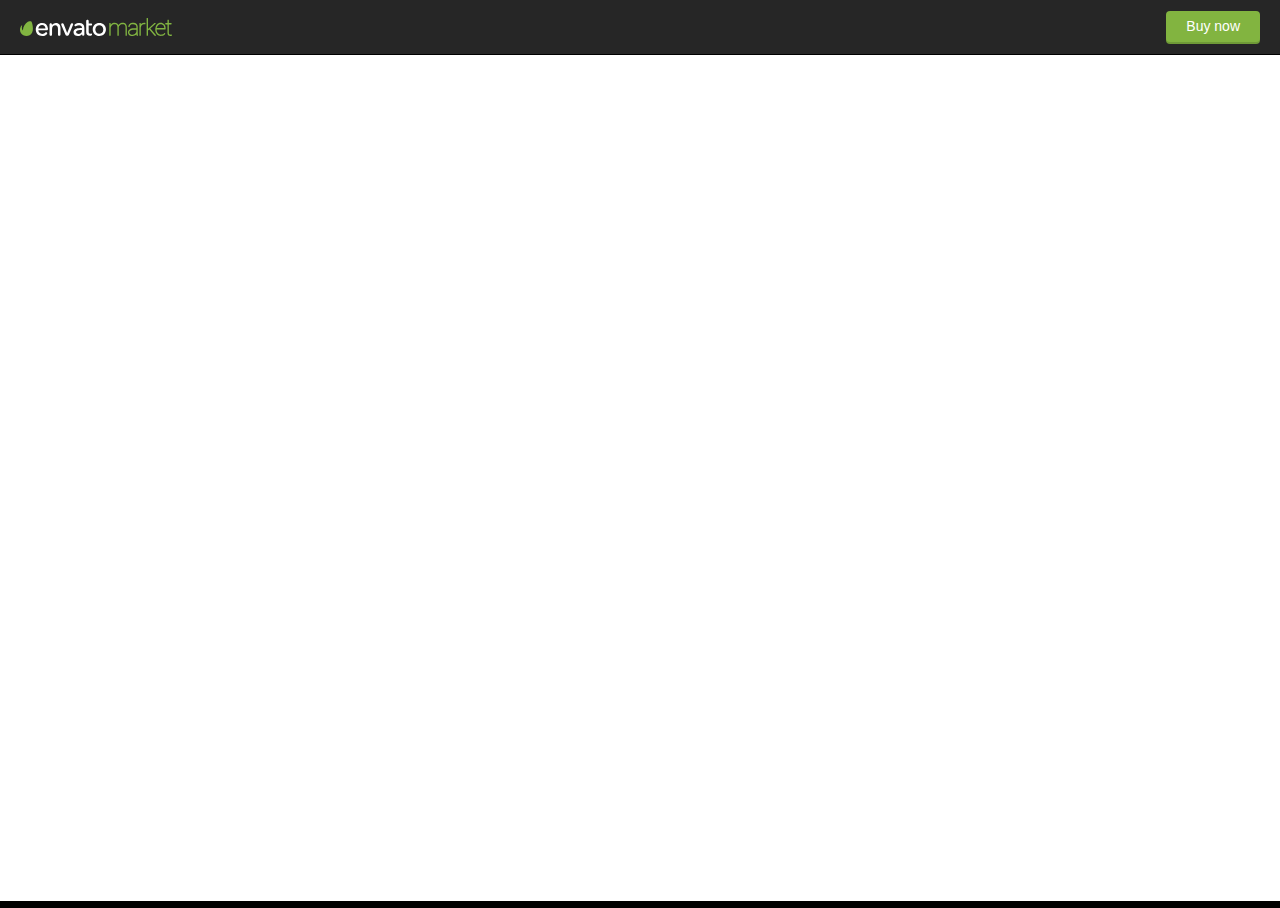
==== SIH-Clone/index.html @ 1fb03c70 "Final" ====
<!DOCTYPE html><html lang="en" class="no-js"><head>
    <meta charset="utf-8">
    <link rel="dns-prefetch" href="//s3.envato.com">
<link rel="preload" href="https://public-assets.envato-static.com/assets/generated_sprites/logos-20f56d7ae7a08da2c6698db678490c591ce302aedb1fcd05d3ad1e1484d3caf9.png" as="image">
<link rel="preload" href="https://public-assets.envato-static.com/assets/generated_sprites/common-5af54247f3a645893af51456ee4c483f6530608e9c15ca4a8ac5a6e994d9a340.png" as="image">

    <meta http-equiv="X-UA-Compatible" content="chrome=1">
    <title>Wanderers - Adventure Travel &amp; Tourism Theme Preview - ThemeForest</title>
    <meta name="description" content="<a href=&quot;http://preview.themeforest.net/item/wanderers-an-adventurous-theme-for-travel-an...">
    <meta name="robots" content="noindex, nofollow">
    <meta name="viewport" content="width=device-width, minimum-scale=1, maximum-scale=1">
    <meta name="turbo-visit-control" content="reload">

    <link rel="stylesheet" media="all" href="css/index-5587432f6207f477a36d216252f6adaa85097911384805555f4d191def3edf60.css">
    <link rel="stylesheet" media="all" href="css/index-c20c294967c4ed0be90d33e130e591a57859fccaebd0a19bf00bf499d001afc3.css">

      <link rel="apple-touch-icon-precomposed" type="image/x-icon" href="images/apple-touch-icon-72x72-precomposed.png" sizes="72x72">
  <link rel="apple-touch-icon-precomposed" type="image/x-icon" href="images/apple-touch-icon-114x114-precomposed.png" sizes="114x114">
  <link rel="apple-touch-icon-precomposed" type="image/x-icon" href="images/apple-touch-icon-144x144-precomposed.png" sizes="144x144">
<link rel="apple-touch-icon-precomposed" type="image/x-icon" href="images/apple-touch-icon-precomposed.png">

    <script src="js/index-3256054c335e92012f49f8dce744657f8dc8b7333c815ff885ea733bb210d7ad.js" nonce="uZk6clQq7HzdYdy68stukg=="></script>

    <script nonce="uZk6clQq7HzdYdy68stukg==">
//<![CDATA[
      //function to fix height of iframe!
      var calcHeight = function() {
        var headerDimensions = $('.preview__header').height();
        $('.full-screen-preview__frame').height($(window).height() - headerDimensions);
      }

      $(document).ready(function() {
        calcHeight();
      });

      $(window).resize(function() {
        calcHeight();
      }).load(function() {
        calcHeight();
      });

//]]>
</script>
    
  </head>
  <body class="full-screen-preview">
    <div class="preview__header" data-view="ctaHeader" data-item-id="21669693">
  <div class="preview__envato-logo">
    <a class="header-envato_market" href="https://themeforest.net/item/wanderers-an-adventurous-theme-for-travel-and-tourism/21669693">Envato Market</a>
  </div>

  <div id="js-preview__actions" class="preview__actions">
  <div class="preview__action--buy">
    <a class="header-buy-now e-btn--3d -color-primary" href="https://themeforest.net/checkout/from_item/21669693?license=regular&amp;support=bundle_6month">Buy now</a>
  </div>
</div>
</div>
<iframe class="full-screen-preview__frame" src="https://wanderers.qodeinteractive.com/" name="preview-frame" frameborder="0" noresize="noresize" data-view="fullScreenPreview" allow="geolocation 'self'; autoplay 'self'">
</iframe>


    <script nonce="uZk6clQq7HzdYdy68stukg==">
//<![CDATA[
      $(function(){viewloader.execute(Views);});

//]]>
</script>
    
<div id="affiliate-tracker" class="is-hidden" data-view="affiliatesTracker" data-cookiebot-enabled="true"></div>

      <script src="js/uc.js" data-cbid="4a6af4ea-f614-41d8-b0a9-8bb6d7fe4799" async="async" id="Cookiebot" nonce="uZk6clQq7HzdYdy68stukg=="></script>


  <script src="js/standard_measurements-3bc54d0cbac28acaf9e49915490168f52bb9b8bea5d35f6edabb67a686a83af4.js" nonce="uZk6clQq7HzdYdy68stukg=="></script>

<script nonce="uZk6clQq7HzdYdy68stukg==">
//<![CDATA[
  var ACCOUNTS = ["m"];
  window.ga=window.ga||function(){(ga.q=ga.q||[]).push(arguments)};ga.l=+new Date;

    var consentCookie = getCookie('CookieConsent');

    if (consentCookie) {
      var hasConsent = Market.Helpers.CookieConsent.given('statistics');

      if (hasConsent) {
        setupGoogleAnalytics();
        loadGoogleAnalytics();
        loadClickTracker();
        loadLinkingForAllAccounts();
      }
    } else {
      setupGoogleAnalytics();
      loadGoogleAnalytics();
      loadClickTracker();
      loadLinkingForAllAccounts();
    }

    window.addEventListener('CookiebotOnAccept', handleCookiebotAcceptDeclineEvent, false);
    window.addEventListener('CookiebotOnDecline', handleCookiebotAcceptDeclineEvent, false);
  removeOldExperimentCookies();
  trimGacUaCookies();

  function removeOldExperimentCookies() {
    let cookies = document.cookie.split('; ');
    for (let i in cookies) {
      let [cookieName, cookieVal] = cookies[i].split('=', 2);
      if (cookieName.startsWith('market_experiment_')) {
        $.removeCookie(cookieName, { path: '/', domain: '.' + window.location.host });
      }
    }
  }

  function trimGacUaCookies() {
    // Trim the list of gac cookies and only leave the most recent ones. This
    // prevents rejecting the request later on when the cookie size grows larger
    // than nginx buffers.
    let maxCookies = 15;
    var gacCookies = [];

    let cookies = document.cookie.split('; ');
    for (let i in cookies) {
      let [cookieName, cookieVal] = cookies[i].split('=', 2);
      if (cookieName.startsWith('_gac_UA')) {
        gacCookies.push([cookieName, cookieVal]);
      }
    }

    if (gacCookies.length <= maxCookies)
      return;

    gacCookies.sort((a, b) => { return (a[1] > b[1] ? -1 : 1); });

    for (let i in gacCookies) {
      if (i < maxCookies) continue;
      $.removeCookie(gacCookies[i][0], { path: '/', domain: '.' + window.location.host });
    }
  }

  function handleCookiebotAcceptDeclineEvent() {
    if (Cookiebot.consent.statistics) {
      if (!(window.ga && ga.create)) {
        setupGoogleAnalytics();
        loadGoogleAnalytics();
        loadClickTracker();
        loadLinkingForAllAccounts();
      }
    } else {
      unloadGoogleAnalytics()
    }

    if (!consentToExperimentsEnrollmentGiven()) {
      unenrollFromExperiments();
    }
  }

  function getCookie(name) {
    var name = name + "=";
    var decodedCookie = decodeURIComponent(document.cookie);
    var cookieContent = decodedCookie.split(';');

    for(var i = 0; i <cookieContent.length; i++) {
      var c = cookieContent[i];

      while (c.charAt(0) == ' ') {
        c = c.substring(1);
      }

      if (c.indexOf(name) == 0) {
        return c.substring(name.length, c.length);
      }
    }

    return false;
  }

  function delete_cookie_by_name(name) {
    document.cookie = name + "=; expires=Thu, 01 Jan 1970 00:00:00 UTC; path=/;";
  }

  function unloadGoogleAnalytics() {
    var payload = {"name":"m","allowLinker":true};
    var accountId = "UA-11834194-7";

    // Set the GA User Opt-out flag
    window['ga-disable-'+accountId] = true;

    // Do not explicitly make any further calls to ga()
    ga(payload.name+".remove");

    // Delete any existing GA cookies (_ga, _gat & _gaid) and GA Client ID from localStorage
    delete_cookie_by_name('_ga');
    delete_cookie_by_name('_gat');
    delete_cookie_by_name('_gid');

    // Delete LocalStorage Entries
    if (Market.Helpers.GaLsUtils.localStorageAvailable()) {
      var clientId = Market.Helpers.GaLsUtils.getClientId();

      if (!clientId) {
        return;
      }

      Market.Helpers.GaLsUtils.removeClientId();
    }

    // Do not transmit the Client ID to other sites upon navigation (i.e. autoLink)
  }

  function domLoaded() {
    return new Promise(resolve => {
      if (
        document.readyState === 'interactive' ||
        document.readyState === 'complete'
      ) {
        resolve()
      } else {
        document.addEventListener(
          'DOMContentLoaded',
          () => {
            resolve()
          },
          {
            capture: true,
            once: true,
            passive: true
          }
        )
      }
    })
  }

  function consentToExperimentsEnrollmentGiven () {
    return Market.Helpers.CookieConsent.given('preferences') && Market.Helpers.CookieConsent.given('statistics');
  }

  function unenrollFromExperiments() {
    var experimentCookieNames = [
      'market_experiments',
      'mk_ex',
      'meqc',
      'meqc2',
      'meqc3'
    ]

    var deletedCookies = [];

    _.each(experimentCookieNames, function(cookieName) {
      if ($.cookie(cookieName)) {
        $.removeCookie(cookieName, { path: '/', domain: '.' + window.location.host });
        deletedCookies.push(cookieName);
      }
    });
    for (var i = 0; i < ACCOUNTS.length; i++) {
      var t = ACCOUNTS[i];
      if(deletedCookies.length > 0) {
        ga(t+'.set', "exp", null);
        ga(t+'.set', "dimension21", null);
        ga(t+'.set', "dimension22", null);
      }
    }
  }

  function setExperimentEnrollments(experimentEnrolmentsDataString) {
    for (var i = 0; i < ACCOUNTS.length; i++) {
      var t = ACCOUNTS[i];
      var cookieValue = $.cookie('mk_ex');
      if (cookieValue && cookieValue.replace(/\*/g, '!') === experimentEnrolmentsDataString) {
        ga(t+'.set', "exp", experimentEnrolmentsDataString);
        ga(t+'.set', "dimension21", experimentEnrolmentsDataString);
        ga(t+'.set', "dimension22", experimentEnrolmentsDataString);
      } else {
        ga(t+'.set', "exp", null);
        ga(t+'.set', "dimension21", null);
        ga(t+'.set', "dimension22", null);
      }
    }
  }

  function loadLinkingForAllAccounts() {
    domLoaded().then(() => {
      window._envGaTrackerNames = ACCOUNTS;

      for (var i = 0; i < ACCOUNTS.length; i++) {
        var t = ACCOUNTS[i];

        ga(t+'.require', 'linker');

        ga(t+'.require', 'linkid', 'linkid.js');
      };

      document.body.addEventListener('click', function(event) {
        decorateLink(event);
      });
      document.body.addEventListener('contextmenu', function(event) {
        // Aside from a normal click, we need to handle the variety of ways users
        // can open a link in a new tab
        // Right click to open context menu
        decorateLink(event);
      });
      document.body.addEventListener('mousedown', function(event) {
        // Aside from a normal click, we need to handle the variety of ways users
        // can open a link in a new tab
        // Middle mouse button click
        if (event.button === 1) {
          decorateLink(event);
        }
      });
    });
  }

  function decorateLink(event) {

    window._envGaTrackerNames = ACCOUNTS;

    var currentTarget = jQuery(event.target);
    var link = currentTarget.closest('a')[0];
    var ourDomains = ["audiojungle.net","themeforest.net","videohive.net","graphicriver.net","3docean.net","codecanyon.net","photodune.net","market.styleguide.envato.com","elements.envato.com","build.envatohostedservices.com","author.envato.com","tutsplus.com","sites.envato.com","account.envato.com","forums.envato.com"];
    var filteredDomains = ourDomains.filter(function(domain) {
      return domain !== document.location.hostname;
    });

    for (var i = 0; i < ACCOUNTS.length; i++) {
      var t = ACCOUNTS[i];

      if (link && link.href) {
        if (filteredDomains.includes(link.hostname) || currentSiteLinkOpensInNewWindow(link)) {
          ga(t+'.linker:decorate', link)
        }
      }
    }
  }

  function currentSiteLinkOpensInNewWindow(link) {
    return document.location.hostname === link.hostname && link.target === '_blank';
  }

  function setupGoogleAnalytics() {
    (function () {
      var accountId = "UA-11834194-7";
      window['ga-disable-'+accountId] = false;

      var options = {"name":"m","allowLinker":true};

      if (Market.Helpers.GaLsUtils.localStorageAvailable()) {
        if (Market.Helpers.GaLsUtils.clientIdNotPresent()) {
          options.clientId = Market.Helpers.GaLsUtils.retrieveClientId();
        }

        ga("create", accountId, options);
        ga(function() {
          var tracker = ga.getByName(options.name);
          Market.Helpers.GaLsUtils.storeClientId(tracker.get('clientId'));
          for (var i = 0; i < ACCOUNTS.length; i++) {
            var t = ACCOUNTS[i];
            ga(t+'.set', 'dimension18', Market.Helpers.GaLsUtils.retrieveClientId())
          }
        })
      } else {
        ga("create", accountId, options);
      }

      window._envGaTrackerNames = ACCOUNTS;

      for (var i = 0; i < ACCOUNTS.length; i++) {
        var t = ACCOUNTS[i];

        ga(t+'.require', "GTM-5VPWWP");

        ga(t+'.require', 'ec');

        ga(t+'.require', 'displayfeatures');

        ga(t+'.set', 'dimension20', 'other')

        var itemPageIdMatch = window.location.pathname.match(/^\/item\/[a-z-]+\/(?:reviews\/)?(\d+)(?:\/comments|\/support)?$/);
        if (itemPageIdMatch) {
          // Fetch item ID from path
          var itemId = itemPageIdMatch[1];
          ga(t+'.set', 'dimension23', itemId);
        }



        if (!getCookie('CookieConsent') || consentToExperimentsEnrollmentGiven()) {
          var experimentEnrolmentsDataString = ""
          setExperimentEnrollments(experimentEnrolmentsDataString);
        }

          if ('') {
            ga(t+'.send', {
              hitType: 'pageview',
              page: ''
            });
          } else if ('') {
            // append the analytics_suffix to the page path so the flash alert/error type can be tracked
            var analyticsSuffix = $.trim('').replace(/([A-Z])/g, '$1').replace(/[-_\s]+/g, '-').toLowerCase();
            var uri = URI(window.location.pathname + window.location.search);
            uri.path(uri.path() + '/' + analyticsSuffix);
            var tracking_path = uri.path() + uri.search();
            ga(t+'.send', {
              hitType: 'pageview',
              page: tracking_path,
            });
          } else {
            ga(t+'.send', 'pageview');
          }
      }

      loadLinkingForAllAccounts()
    }());
  }

  function loadGoogleAnalytics() {
    (function () {

      var s=document.createElement('script');
      s.type='text/javascript';
      s.async=true;
        s.src='https://www.google-analytics.com/analytics.js';
      var x=document.getElementsByTagName('script')[0];
      x.parentNode.insertBefore(s,x);
    }());
  }

  function loadClickTracker() {
    $('body').click( function (e) {
      sendStandardEvent(e.target, { eventType: 'click' });
    });
  }

  
    var accountId = "UA-70731616-1";

    var options = {
      name: "author_analytics",
      allowLinker: true,
      alwaysSendReferrer: true,
      cookieDomain: "auto",
    };

    if (Market.Helpers.GaLsUtils.localStorageAvailable()) {
      if (Market.Helpers.GaLsUtils.clientIdNotPresent()) {
        options.clientId = Market.Helpers.GaLsUtils.retrieveClientId();
      }

      ga("create", accountId, options);
    } else {
      ga("create", accountId, options);
    }


      ga("author_analytics.send", "pageview");




//]]>
</script>

  
<script nonce="uZk6clQq7HzdYdy68stukg==">
//<![CDATA[

    if (typeof Cookiebot !== 'undefined' && Cookiebot.consent && Cookiebot.consent.statistics ) {
      enableGoogleAnalyticsLinkWrapper();
    } else {
      window.addEventListener('CookiebotOnAccept', function (e) {
        if (Cookiebot.consent.statistics) {
          enableGoogleAnalyticsLinkWrapper();
        }
      }, false);
    }

  function enableGoogleAnalyticsLinkWrapper() {
    // GA: universal analytics link wrapper
    (function(){
        window._envTrkrs = [["m", "UA-11834194-7"]];

        var debug = false;
        var MAX_RETRIES = 10;

        /*
           The script needs to wait until the Analytics script
           has been downloaded from Google before initializing
        */
        var waitForAnalytics = function(){
            this.count = this.count || 0;

            if (window.ga && ga.getByName) {
                e.init();
            } else {
                if (count < MAX_RETRIES) { setTimeout(waitForAnalytics, 250); }
                count++;
            }
        };

        var e = {
            _envArray: [],
            _envTrkrs: (window._envTrkrsCust && window._envTrkrsCust.length) ? window._envTrkrs.concat(window._envTrkrsCust) : window._envTrkrs,
            init: function() {
                for (var i=0; i < _envTrkrs.length; i++) {
                    var name = _envTrkrs[i][0];

                    if (!ga.getByName(name)) {
                        var accountId = _envTrkrs[i][1];

                        var options = {
                            name: name,
                            allowLinker: true,
                            cookieDomain: "auto",
                        };

                        if (Market.Helpers.GaLsUtils.localStorageAvailable()) {
                            if (Market.Helpers.GaLsUtils.clientIdNotPresent()) {
                                options.clientId = Market.Helpers.GaLsUtils.retrieveClientId();
                            }

                            ga("create", accountId, options);
                        } else {
                            ga("create", accountId, options);
                        }
                    }
                }

                document.addEventListener('DOMContentLoaded', function(){
                    e.wrapperInit();
                });

                if (debug) {console.log('Initiated');}
            },
            wrapperInit: function() {
                if (typeof window._envIsRunning != 'undefined' || window._envIsRunning == true) {
                    return
                }
                window._envIsRunning = true;

                if (document.addEventListener) {
                    document.addEventListener('click', function(event){
                        var target = event.target;
                        if (target && target.tagName === 'A') {
                            e._envLinksTracker(event);
                        }
                    });
                }
            },
            isInArray: function(e, t) {
                for (var n = 0; n < t.length; n++) {
                    var r = new RegExp(t[n], 'i');
                    if (r.test(e)) {
                        return n
                    }
                }
                return -1
            },
            _envTrackevent: function(e, t, n, r) {
                for (var i = 0; i < this._envTrkrs.length; i++) {
                    var s = this._envTrkrs[i][0].length == 0 ? '' : this._envTrkrs[i][0] + '.';
                    r.length == 0 ? ga(s + 'send', 'event', e, t, n) : ga(s + 'send', 'event', e, t, n, r)
                }
            },
            _envTrackpageview: function(e, t) {
                t = t.charAt(0) == '/' ? t : '/' + t;
                for (var n = 0; n < this._envTrkrs.length; n++) {
                    var r = this._envTrkrs[n][0].length == 0 ? '' : this._envTrkrs[n][0] + '.';
                    ga(r + 'send', 'pageview', e + t);
                }
            },
            _envLinksTracker: function(t) {
                var r = false;
                var i = {
                    outbound: {
                        run: true,
                        useEvent: true
                    },
                    download: {
                        run: true,
                        useEvent: true,
                        reg: ''
                    },
                    self: {
                        run: false,
                        useEvent: true
                    },
                    mail: {
                        run: true,
                        useEvent: true
                    },
                    ext: /\.(doc.?|xls.?|ppt.?|exe|zip|rar|gz|tar|tgz|dmg|csv|pdf|xpi|txt|mp3)$/i
                };
                var s = t.srcElement ? t.srcElement : this;
                if (t.srcElement) {
                    r = true
                }
                while (s.tagName != 'A') {
                    s = s.parentNode
                }
                if (s.href == undefined || s.href == null) {
                    return true
                }
                var o = s.href;
                if (o.length == 0) return;
                var u = s.hostname.toLowerCase();
                var a = s.pathname;
                if (a.length == 0) {
                    a = '/'
                } else if (a.substr(0, 1) != '/') {
                    a = '/' + a
                }
                var f = s.protocol;
                var l = s.search;
                var c = location.hostname;
                c = c.replace(/^www\./i, '').toLowerCase();
                u = u.replace(/^www\./i, '').toLowerCase();
                if (o.match(/^#/)) {
                    if (i.self.run) {
                        i.self.useEvent ? e._envTrackevent('self', 'click - ' + c, o, '') : e._envTrackpageview('/virtual/self', '/' + o);
                        return true
                    }
                } else if (f.match(/^mailto:/i)) {
                    if (i.mail.run) {
                        o = o.replace(/^mailto:/i, '');
                        i.mail.useEvent ? e._envTrackevent('mailto', 'click - ' + c, o, '') : e._envTrackpageview('/virtual/mailto', o);
                        return true
                    }
                } else if ((new RegExp(i.ext)).test(a)) {
                    if (i.download.run) {
                        o = o.replace(/^https?:\/\//i, '');
                        i.download.useEvent ? e._envTrackevent('download', 'click - ' + c, o, '') : e._envTrackpageview('/virtual/download', o);
                        return true
                    }
                } else if (u == undefined || u.length == 0 || f.match(/^javascript:/i)) {
                    return
                } else if ((new RegExp(c + '$', 'i')).test(u) || (new RegExp(u + '$', 'i')).test(c)) {
                    if (i.download.run && i.download.reg.length != 0) {
                        if ((new RegExp(i.download.reg, 'i')).test(a + l)) {
                            o = o.replace(/^https?:\/\//i, '');
                            i.download.useEvent ? e._envTrackevent('download', 'click - ' + c, o, '') : e._envTrackpageview('/virtual/download', o);
                            return true
                        }
                    }
                } else if (u != c) {
                    if (e.isInArray(u, e._envArray) == -1) {
                        if (i.outbound.run) {
                            i.outbound.useEvent ? e._envTrackevent('outbound', 'click - ' + c, u + a + l, '') : e._envTrackpageview('/virtual/outbound', u + a);
                            return true
                        }
                    } else if (e.isInArray(u, e._envArray) != -1) {
                        var h = s.target;
                        if (h != null && h == '_blank') {
                            if ((new RegExp(/_utma=/)).test(l)) {
                                return true
                            }
                            var p = e._envTrkrs[0][0].length == 0 ? '' : _envTrkrs[0][0] + '.';
                            return true
                        } else {
                            return false
                        }
                    }
                }
            }
        };

        waitForAnalytics();
    })()
  }

//]]>
</script>



<script nonce="uZk6clQq7HzdYdy68stukg==">
//<![CDATA[
  // Set Datadog custom attributes
  (function () {
    if (typeof window.datadog_attributes != 'object')
      window.datadog_attributes = {}
    window.datadog_attributes['pageType'] = 'other'

    // Log experiment enrolment
    var experiment_data_string = "" + "!"
    window.datadog_attributes['experiments'] = experiment_data_string
  })()

//]]>
</script>

  <script nonce="uZk6clQq7HzdYdy68stukg==">
//<![CDATA[
    if (typeof Cookiebot !== 'undefined' && Cookiebot.consent && Cookiebot.consent.marketing) {
      enableMarketingGoogleTagManager();
    } else {
      window.addEventListener('CookiebotOnAccept', function (e) {
        if (Cookiebot.consent.marketing) {
          enableMarketingGoogleTagManager();
        }
      }, false);
    }

  function enableMarketingGoogleTagManager() {
    var gtmId = 'GTM-585RXMV';
    // Google Tag Manager Tracking Code
    (function(w,d,s,l,i) {
      w[l]=w[l]||[];w[l].push({'gtm.start':
        new Date().getTime(),event:'gtm.js'});
      var f=d.getElementsByTagName(s)[0],
        j=d.createElement(s),dl=l!='dataLayer'?'&l='+l:'';
      j.async=true;j.src='https://www.googletagmanager.com/gtm.js?id='+i+dl;
      f.parentNode.insertBefore(j,f);
    })(window,document,'script','dataLayer', gtmId);


    window.addEventListener('load', function() {
      window.dataLayer.push({
        event: 'pinterestReady'
      });
    });
  }

//]]>
</script>
</body></html>
---- SIH-Clone/css/index-c20c294967c4ed0be90d33e130e591a57859fccaebd0a19bf00bf499d001afc3.css ----
.full-screen-preview{height:100%;padding:0px;margin:0px;overflow:hidden}.full-screen-preview__frame{width:100%;background-color:white}.full-screen-preview__frame.-ios-fix{width:10px;min-width:100%;-webkit-overflow-scrolling:touch;height:100% !important}.preview__header{font-size:12px;height:54px;background-color:#262626;z-index:100;line-height:54px;margin-bottom:1px}.preview__envato-logo{float:left;padding:0 20px}.preview__envato-logo a{display:inline-block;position:absolute;top:18px;text-indent:-9999px;height:18px;width:152px;background:url(../images/envato_market-dde916a48af7413e54aa058fe7ae6856752fca799da4bec355f00aea904bfa19.svg);background-size:152px 18px}@media (max-width: 568px){.preview__envato-logo{padding:0 10px}.preview__envato-logo a{position:absolute;top:20px;left:15px;height:14px;width:118px;background-size:118px 14px}}.preview__actions{float:right}.preview__action--close,.preview__action--buy{display:inline-block;padding:0 20px}@media (max-width: 568px){.preview__action--buy{padding:0 10px}}.preview__action--purchase-form{display:inline-block}.preview__action--item-details{display:inline-block}.preview__action--close{border-left:1px solid #333333}.preview__action--close a{color:#999999;text-decoration:none}.preview__action--close a:hover{color:white}.preview__action--close a i{color:white;font-size:10px;margin-right:10px}@media (max-width: 568px){.preview__action--close a i{margin-right:0}}@media (max-width: 568px){.preview__action--close a span{display:none}}.screenshots{padding:80px 10px 25px}.screenshots__thumbnail{display:inline-block;margin:0 10px 20px 0;border:1px solid #333333;line-height:0}.screenshots__thumbnail:hover{border:1px solid #666666}.screenshots__fullsize{display:inline-block;margin:20px 0;border:1px solid #333333;line-height:0}.screenshots__fullsize>img{max-width:100%}.screenshots__description{max-width:1024px;margin-top:20px;color:white}body{background-color:black}
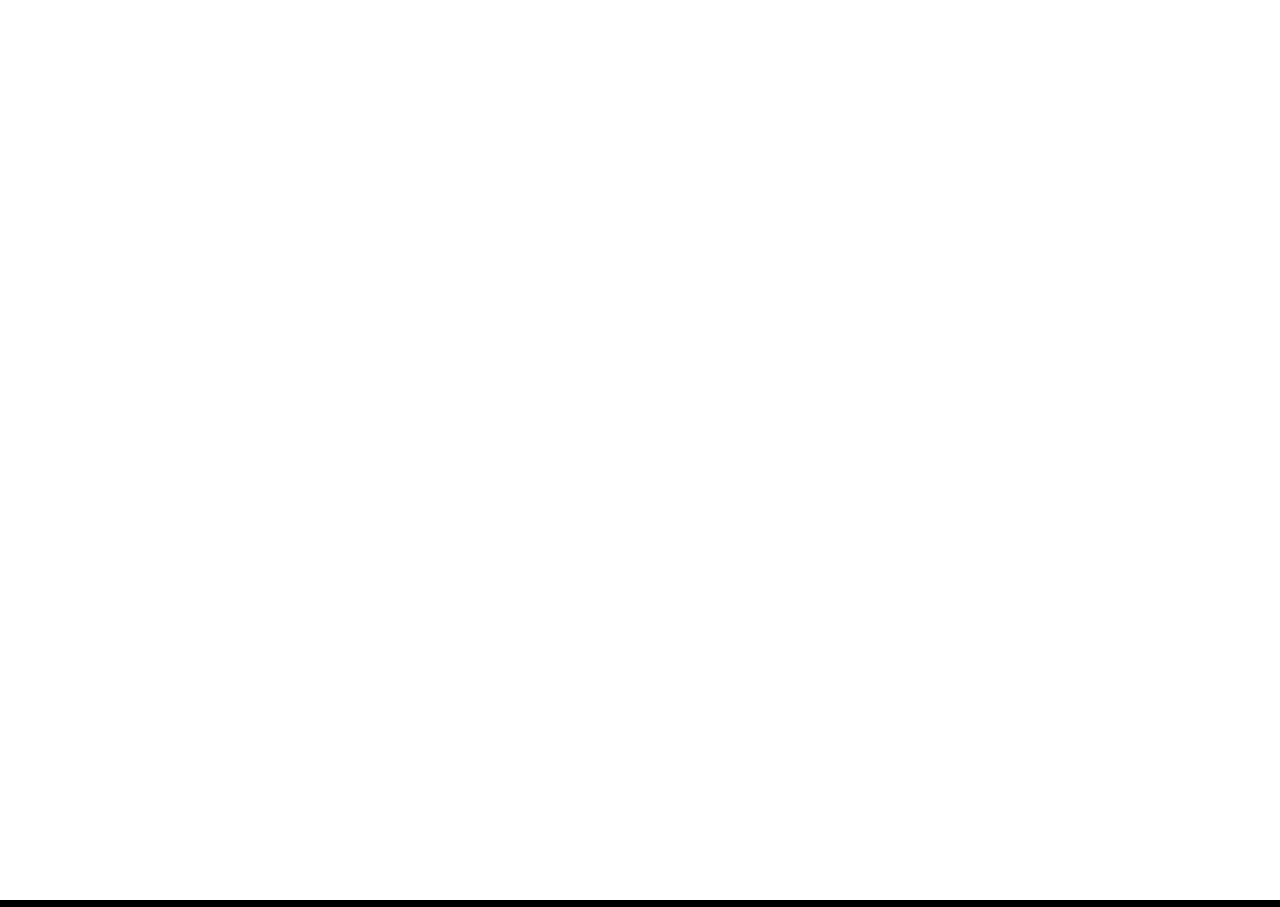
==== commit bfa48061: "Removed unnecessary part" ====
--- a/SIH-Clone/index.html
+++ b/SIH-Clone/index.html
@@ -44,17 +44,7 @@
     
   </head>
   <body class="full-screen-preview">
-    <div class="preview__header" data-view="ctaHeader" data-item-id="21669693">
-  <div class="preview__envato-logo">
-    <a class="header-envato_market" href="https://themeforest.net/item/wanderers-an-adventurous-theme-for-travel-and-tourism/21669693">Envato Market</a>
-  </div>
-
-  <div id="js-preview__actions" class="preview__actions">
-  <div class="preview__action--buy">
-    <a class="header-buy-now e-btn--3d -color-primary" href="https://themeforest.net/checkout/from_item/21669693?license=regular&amp;support=bundle_6month">Buy now</a>
-  </div>
-</div>
-</div>
+
 <iframe class="full-screen-preview__frame" src="https://wanderers.qodeinteractive.com/" name="preview-frame" frameborder="0" noresize="noresize" data-view="fullScreenPreview" allow="geolocation 'self'; autoplay 'self'">
 </iframe>
 
